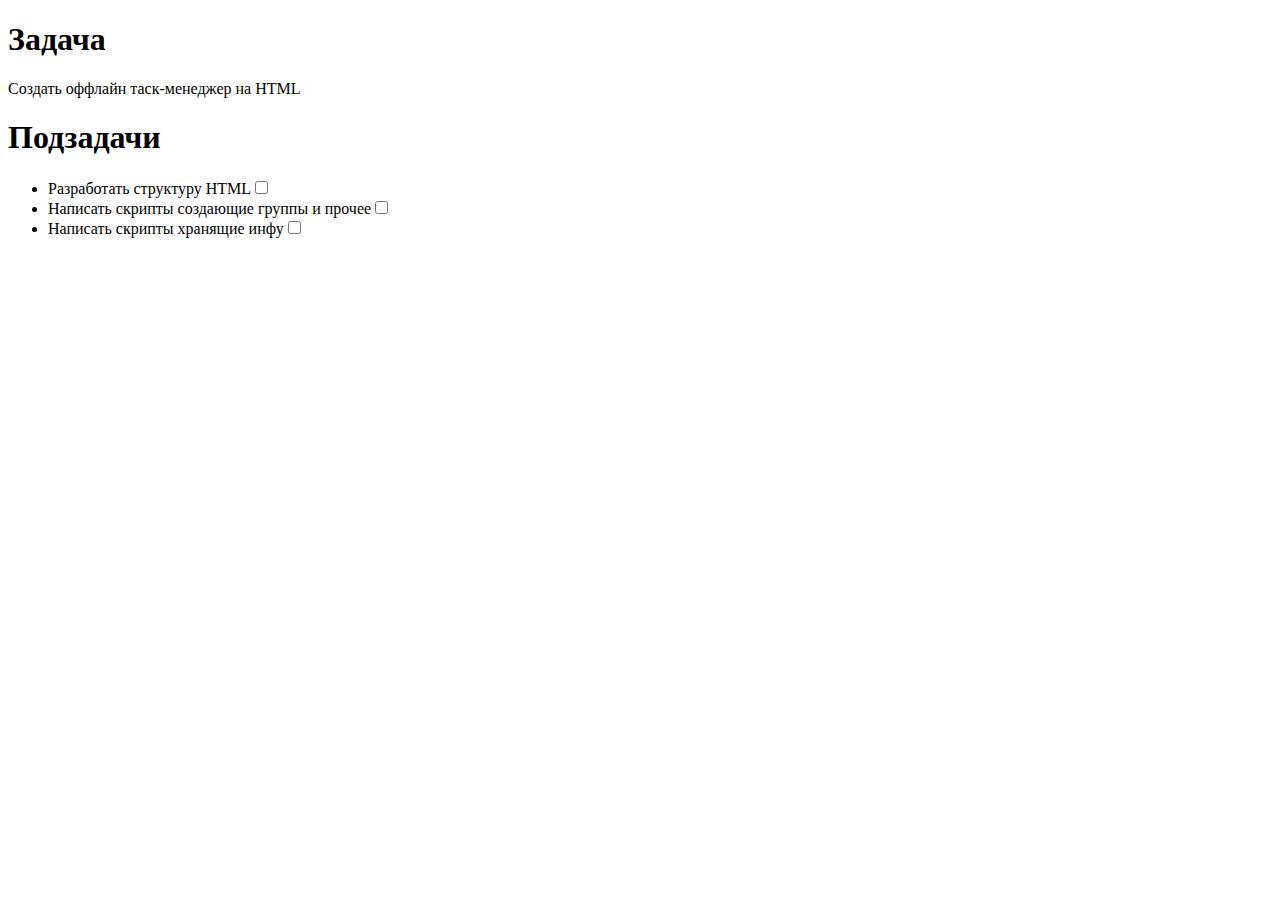
==== definition.html @ 80860f00 "initial" ====
﻿<!DOCTYPE HTML>
<html>
	<head>
		<title>Проект таск-менеджер</title>
	</head>
	<body>
	<h1>Задача</h1>
	<p>Создать оффлайн таск-менеджер на HTML<p>
	<h1>Подзадачи</h1>
	<form>
		<ul>
			<li><label>Разработать структуру HTML<input type=checkbox></label></li>
			<li><label>Написать скрипты создающие группы и прочее<input type=checkbox></label></li>
			<li><label>Написать скрипты хранящие инфу<input type=checkbox></label></li>
		</ul>
	</form>
	</body>
</html>
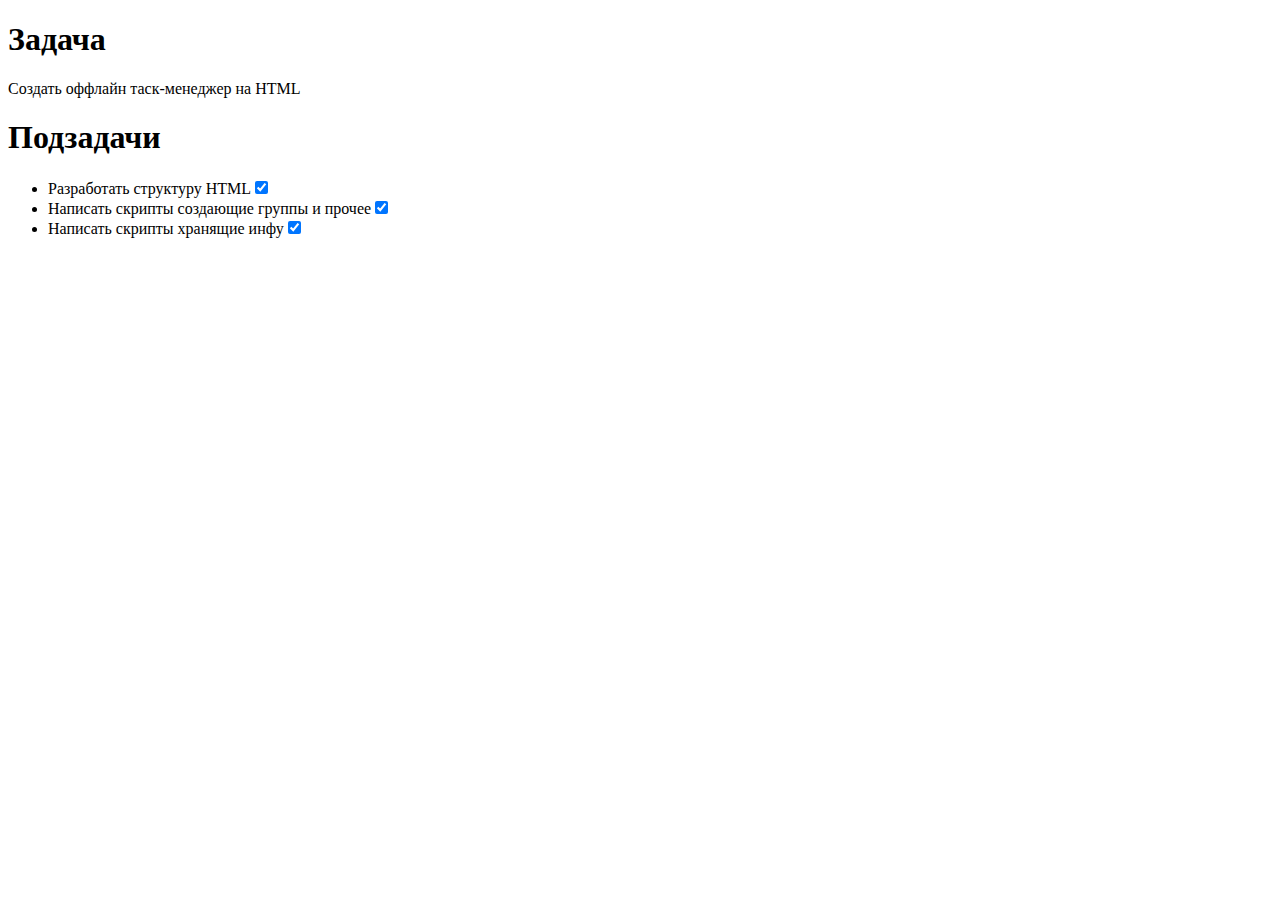
==== commit eebd4b08: "Release" ====
--- a/definition.html
+++ b/definition.html
@@ -9,9 +9,9 @@
 	<h1>Подзадачи</h1>
 	<form>
 		<ul>
-			<li><label>Разработать структуру HTML<input type=checkbox></label></li>
-			<li><label>Написать скрипты создающие группы и прочее<input type=checkbox></label></li>
-			<li><label>Написать скрипты хранящие инфу<input type=checkbox></label></li>
+			<li><label>Разработать структуру HTML<input type=checkbox checked></label></li>
+			<li><label>Написать скрипты создающие группы и прочее<input type=checkbox checked></label></li>
+			<li><label>Написать скрипты хранящие инфу<input type=checkbox checked></label></li>
 		</ul>
 	</form>
 	</body>
